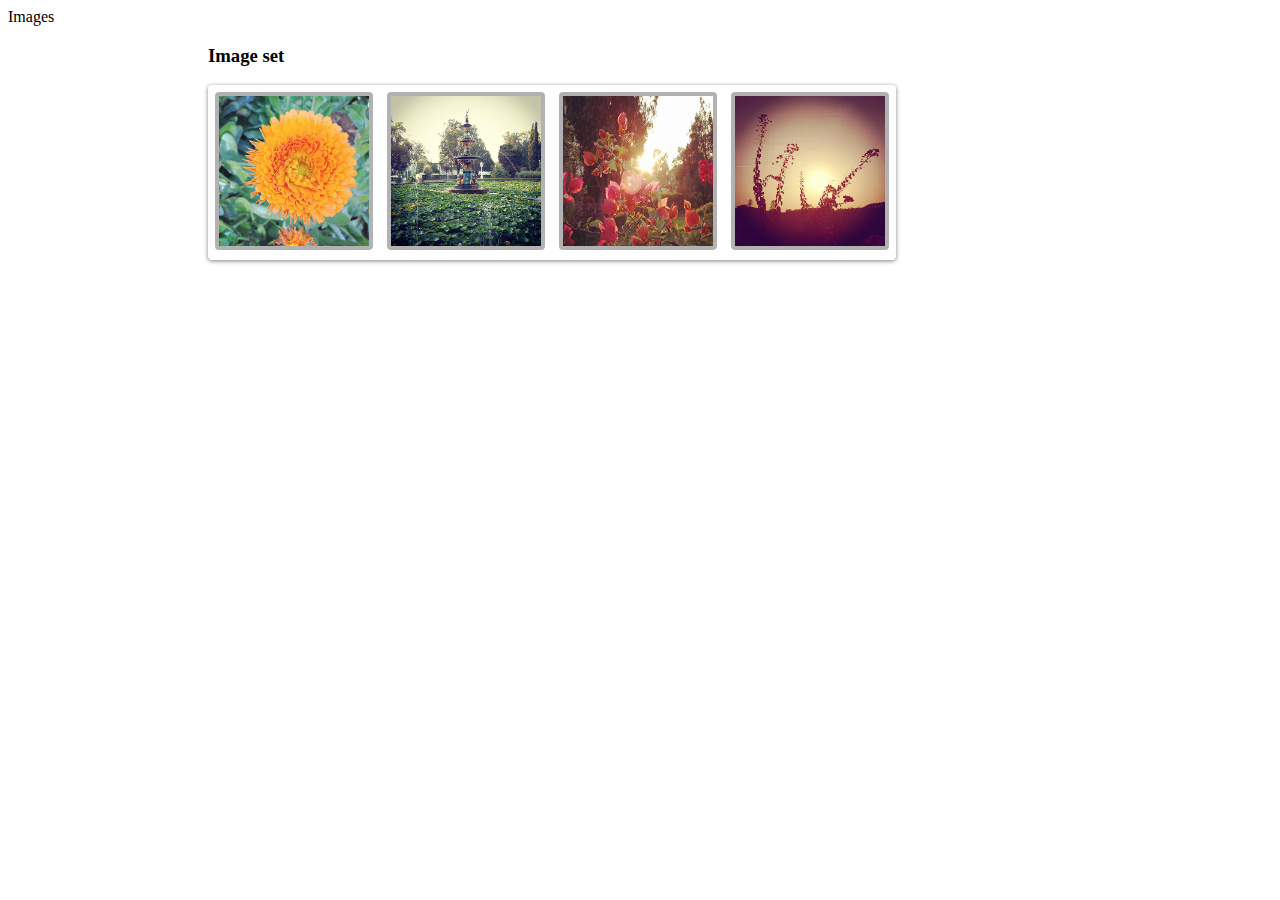
==== index.html @ 0a3c51f3 "lightbox" ====
<!doctype html>
<html lang="en-us">
<head>

	<meta charset="utf-8">
	<title>Lightbox</title>
	<link rel="stylesheet" href="css/lightbox.css" type="text/css" media="screen" />

</head>
<body>
<div id ='sidebar'>
	Images
</div>
<div id="content">
<div class="section" id="images">	
	<h3 style="clear: both;">Image set</h3>
  <div class="imageRow" id="imageRow">
  	
  </div>
	
</div>

</div><!-- end #content -->


<script src="js/lightbox.js"></script>
<script type="text/javascript">	
var images = ['images/image-3.jpg','images/image-4.jpg','images/image-5.jpg','images/image-6.jpg'];
var lightbox = new Lightbox('imageRow',images);


</script>

</body>
</html>
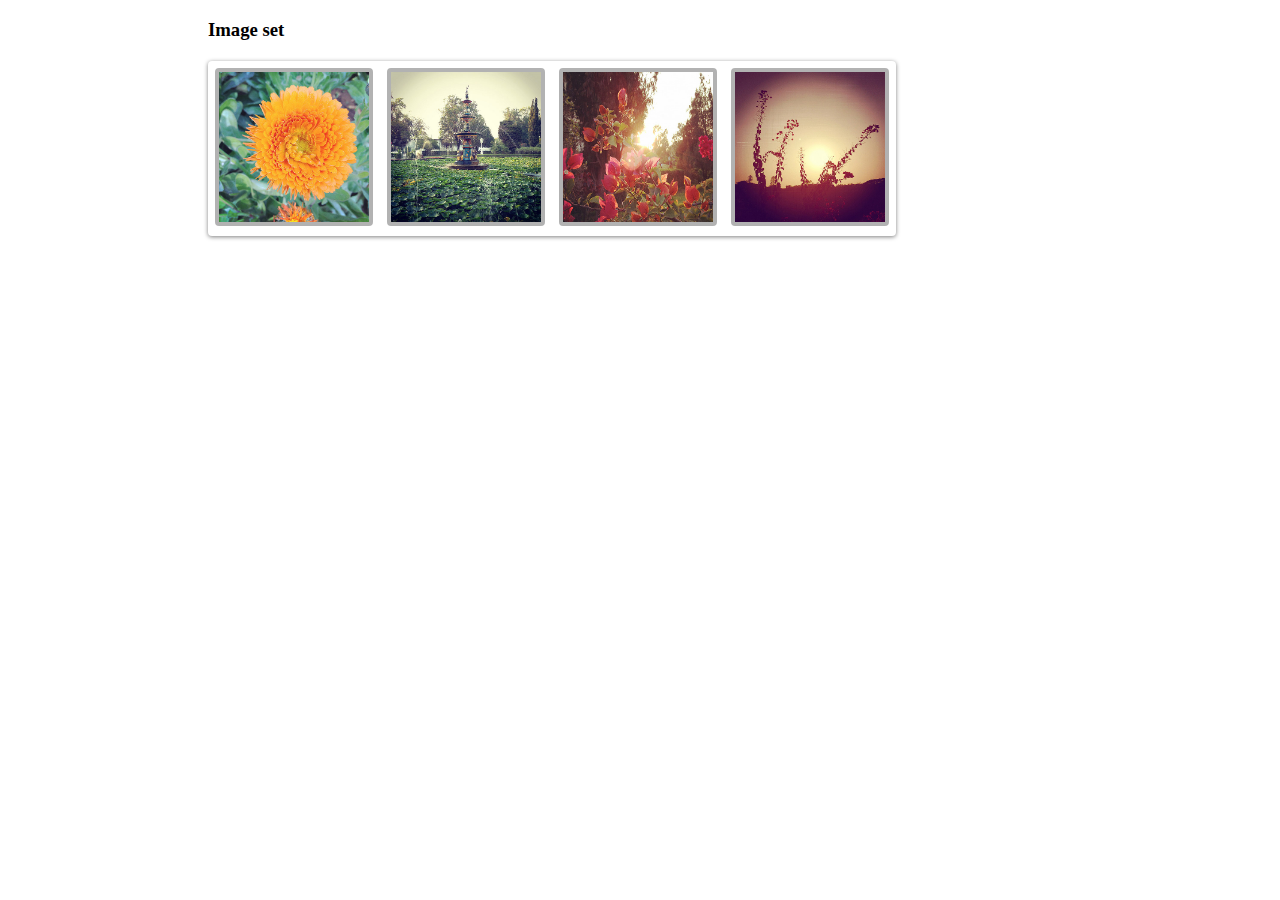
==== commit 99b2c901: "few modifications" ====
--- a/index.html
+++ b/index.html
@@ -5,13 +5,10 @@
 	<meta charset="utf-8">
 	<title>Lightbox</title>
 	<link rel="stylesheet" href="css/lightbox.css" type="text/css" media="screen" />
-
+	<link rel="stylesheet" href="css/app.css" type="text/css" media="screen" />
 </head>
 <body>
-<div id ='sidebar'>
-	Images
-</div>
-<div id="content">
+<div class="content">
 <div class="section" id="images">	
 	<h3 style="clear: both;">Image set</h3>
   <div class="imageRow" id="imageRow">
--- a/css/app.css
+++ b/css/app.css
@@ -0,0 +1,78 @@
+.imageRow {
+  *zoom: 1;
+  margin: 20px 0;
+}
+
+
+.imageRow .single {
+  float: left;
+}
+
+.imageRow .single  {
+  float: left;
+  display: block;
+  background: rgba(255, 255, 255, 0.1);
+  padding: 7px;
+  line-height: 1em;
+  -webkit-border-radius: 4px;
+  border-radius: 4px;
+  -webkit-box-shadow: 0 1px 4px 0 rgba(0, 0, 0, 0.5);
+  box-shadow: 0 1px 4px 0 rgba(0, 0, 0, 0.5);
+  margin-right: 40px;
+  -webkit-transition: all 0.2s ease-out;
+  transition: all 0.2s ease-out;
+}
+
+.imageRow .single  img {
+  -webkit-border-radius: 4px;
+  border-radius: 4px;
+  border: 4px solid rgba(0, 0, 0, 0.3);
+}
+
+.imageRow .single img:hover {
+  background-color: #8ad459;
+}
+
+.imageRow .set {
+  float: left;
+  background: rgba(255, 255, 255, 0.1);
+  -webkit-border-radius: 4px;
+  border-radius: 4px;
+  -webkit-box-shadow: 0 1px 4px 0 rgba(0, 0, 0, 0.5);
+  box-shadow: 0 1px 4px 0 rgba(0, 0, 0, 0.5);
+  -webkit-transition: all 0.2s ease-out;
+  transition: all 0.2s ease-out;
+}
+
+.imgeRow .set:hover {
+  background: rgba(255, 255, 255, 0.2);
+}
+
+.imageRow .set .single  {
+  background: none;
+  -webkit-border-radius: 2px;  
+  border-radius: 2px;
+  -webkit-box-shadow: none;
+  -moz-box-shadow: none;
+  box-shadow: none;
+  margin-right: 0;
+}
+
+.imageRow .set .single img:hover {
+  background-color: #8ad459;
+  -webkit-box-shadow: 0 -1px 0 0 rgba(255, 255, 255, 0.2), 0 1px 4px 0 rgba(0, 0, 0, 0.5);
+  box-shadow: 0 -1px 0 0 rgba(255, 255, 255, 0.2), 0 1px 4px 0 rgba(0, 0, 0, 0.5);
+}
+
+.thumbnail{
+    width: 150px;
+    height: 150px;
+}
+
+.section {
+	padding:20px,0;
+}
+
+.content {  
+  margin-left: 200px;
+}